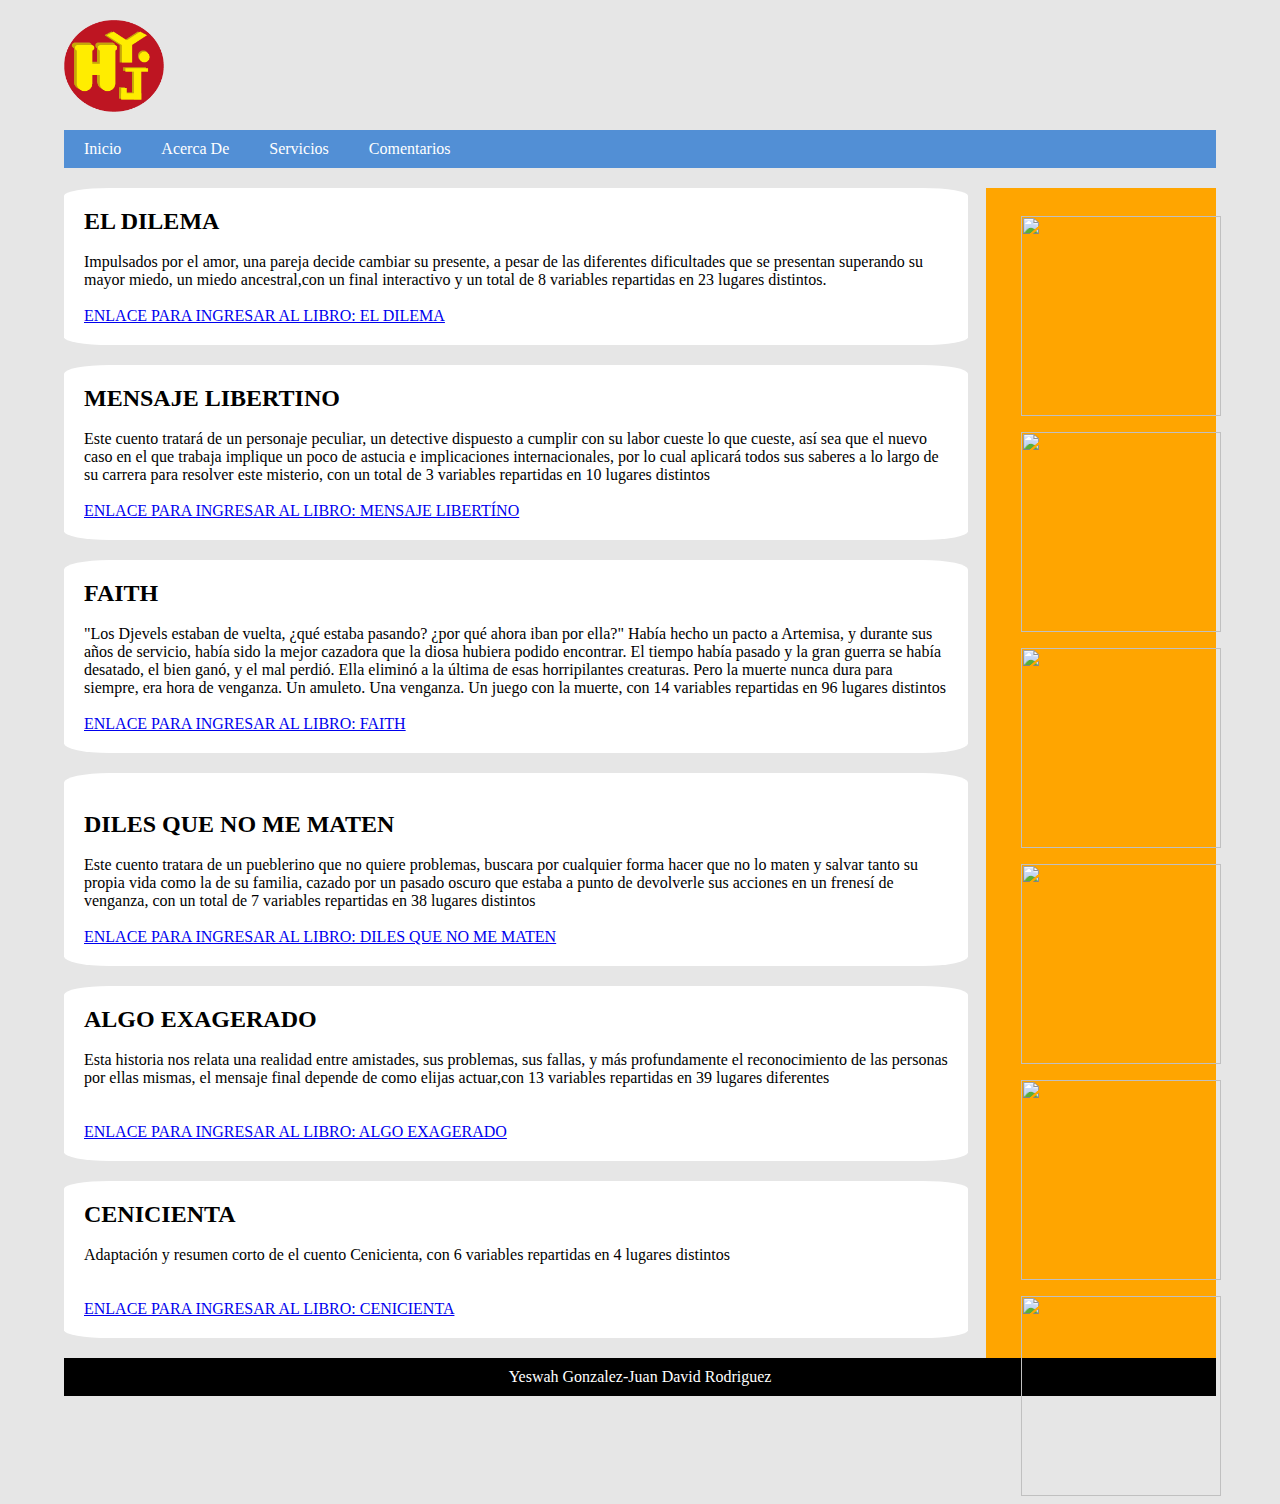
==== index.html @ 6895ef9b "Add files via upload" ====
<html lang="es">

<head>
    <meta charset="UTF-8">
    <meta http-equiv="X-UA-Compatible" content="IE=edge">
    <meta name="viewport" content="width=device-width, initial-scale=1.0">
    <title>Tecnologia</title>
    <link rel="shortcut icon" href="images/log.ico" type="image/x-icon">
    <link rel="stylesheet" href="images/estilos.css">
    <style>
        * {
            margin: 0;
            padding: 0;
        }

        body {
            background: #e6e6e6;
        }

        header,
        .main,
        footer {
            width: 90%;
            margin: 20px auto;
            max-width: 10000px;
            max-height: 10000px;
        }

        header nav {
            background: #528fd5;
            overflow: hidden;
        }

        header nav ul {
            list-style: none;
        }

        header nav ul li {
            float: left;
        }

        header nav ul li a {
            padding: 10px 20px;
            display: block;
            color: white;
            text-decoration: none;
        }

        header nav ul li a:hover {
            background: #75acec;
        }


        .main .articles {
            width: 78.5%;
            margin-right: 1.5%;
            float: left;
        }

        .main .articles article {
            padding: 20px;
            background: white;
            margin-bottom: 20px;
            border-radius: 5%;
        }


        aside {
            width: 20%;
            height: 1170.5px;
            background: orange;
            float: left;
            padding: 20px;
            box-sizing: border-box;

        }

        footer {
            background-color: black;
            color: white;
            clear: both;
            padding: 10px 0px;
            text-align: center;
        }

        aside div img {

            width: 200px;
            margin: 8px 15px;
        }
    </style>
</head>

<body>

    <header>
        <div>
            <img src="images/log.png" width="100" alt="">
        </div>
        <br>
        <nav>
            <ul>
                <li><a href="index.html">Inicio</a></li>
                <li><a href="#">Acerca De</a></li>
                <li><a href="#">Servicios</a></li>
                <li><a href="coments.html">Comentarios</a></li>
            </ul>
        </nav>
    </header>

    <section class="main">
        <section class="articles">
            <article>
                <h2>EL DILEMA</h2>
                <p><br>Impulsados por el amor, una pareja decide cambiar su presente, a pesar de las diferentes
                    dificultades que se presentan superando su mayor miedo, un miedo ancestral,con un final interactivo
                    y un total de 8 variables repartidas en 23 lugares distintos.<br><br></p>
                <a href="CUENTOS/EL DILEMA.html">ENLACE PARA INGRESAR AL LIBRO: EL DILEMA</a>
            </article>
            <article>
                <h2>MENSAJE LIBERTINO</h2>
                <br>
                <p>Este cuento tratará de un personaje peculiar, un detective dispuesto a cumplir con su labor cueste lo
                    que cueste, así sea que el nuevo caso en el que trabaja implique un poco de astucia e implicaciones
                    internacionales, por lo cual aplicará todos sus saberes a lo largo de su carrera para resolver este
                    misterio, con un total de 3 variables repartidas en 10 lugares distintos<br><br></p>
                <a href="CUENTOS/MENSAJE LIBERTINO.html">ENLACE PARA INGRESAR AL LIBRO: MENSAJE LIBERTÍNO</a>
            </article>
            <article>
                <h2>FAITH</h2>
                <br>
                <p>"Los Djevels estaban de vuelta, ¿qué estaba pasando? ¿por qué ahora iban por ella?" Había hecho un
                    pacto a Artemisa, y durante sus años de servicio, había sido la mejor cazadora que la diosa hubiera
                    podido encontrar. El tiempo había pasado y la gran guerra se había desatado, el bien ganó, y el mal
                    perdió. Ella eliminó a la última de esas horripilantes creaturas. Pero la muerte nunca dura para
                    siempre, era hora de venganza. Un amuleto. Una venganza. Un juego con la muerte, con 14 variables
                    repartidas en 96 lugares distintos</p>
                <BR><a href="CUENTOS/FAITH.html">ENLACE PARA INGRESAR AL LIBRO: FAITH</a>

            </article>
            <article>
                <br>
                <h2>DILES QUE NO ME MATEN</h2>
                <br>
                <p>Este cuento tratara de un pueblerino que no quiere problemas, buscara por cualquier forma hacer que
                    no lo maten y salvar tanto su propia vida como la de su familia, cazado por un pasado oscuro que
                    estaba a punto de devolverle sus acciones en un frenesí de venganza, con un total de 7 variables
                    repartidas en 38 lugares distintos</p>
                <BR><a href="CUENTOS/DILES QUE NO ME MATEN.html">ENLACE PARA INGRESAR AL LIBRO: DILES QUE NO ME
                    MATEN</a>
            </article>
            <article>
                <h2>ALGO EXAGERADO</h2>
                <br>
                <p>Esta historia nos relata una realidad entre amistades, sus problemas, sus fallas, y más profundamente
                    el reconocimiento de las personas por ellas mismas, el mensaje final depende de como elijas
                    actuar,con 13 variables repartidas en 39 lugares diferentes</p>
                <BR><BR><a href="CUENTOS/ALGO EXAGERADO.html">ENLACE PARA INGRESAR AL LIBRO: ALGO EXAGERADO</a>

            </article>
            <article>
                <h2>CENICIENTA</h2>
                <br>
                <p>Adaptación y resumen corto de el cuento Cenicienta, con 6 variables repartidas en 4 lugares distintos
                </p>
                <BR><BR><a href="CUENTOS/CENICIENTA.html">ENLACE PARA INGRESAR AL LIBRO: CENICIENTA</a>
            </article>
        </section>

        <aside>
            <div>
                <img src="https://i2.wp.com/elsignificadodelossuenos.net/wp-content/uploads/2018/03/significado-de-so%C3%B1ar-con-saltar.jpg?fit=960%2C720&ssl=1 "
                    alt="">
            </div>
            <div>
                <img src="https://cink.es/blog/wp-content/uploads/2020/10/detective-privado-app-900x500.jpg" alt="">
            </div>
            <div>
                <img src="https://static.wikia.nocookie.net/labibliotecadelviejomundo/images/0/0a/Imagen_bestia_espinosa.jpg/revision/latest?cb=20121027065038&path-prefix=es"
                    alt="">
            </div>
            <div>
                <img src="https://emakbakea.files.wordpress.com/2018/11/sergio-michilini-diles_que_no_me_maten.jpg?w=480&h=392"
                    alt="">
            </div>
            <div>
                <img src="https://previews.123rf.com/images/emojiimage/emojiimage1711/emojiimage171100202/89667805-ilustraci%C3%B3n-de-vector-plano-de-dos-hombres-j%C3%B3venes-que-luchan-con-los-pu%C3%B1os-aislados-sobre-fondo-blanco.jpg"
                    alt="">
            </div>
            <div>
                <img src="https://i.pinimg.com/736x/5b/27/de/5b27de972f82f6fa4b2a34e32fa97238.jpg" alt="">
            </div>
        </aside>

    </section>

    <footer>
        <p>Yeswah Gonzalez-Juan David Rodriguez</p>
    </footer>

</body>

</html>
---- images/estilos.css ----
*{
    margin: 0;
    padding: 0;
}

body{
    background: #e6e6e6;
}

header,.main,footer{
    width: 90%;
    margin: 20px auto;
    max-width: 10000px;
    max-height: 10000px;
}
header nav{
    background: #528fd5;
    overflow: hidden;
}

header nav ul{
    list-style: none;
}
header nav ul li{
    float:left;
}

header nav ul li a{
    padding: 10px 20px;
    display: block;
    color: white;
    text-decoration: none;
}

header nav ul li a:hover{
    background: #75acec;
}


.main .articles{
    width: 78.5%;
    margin-right: 1.5%;
    float: left;
}
.main .articles article{
    padding: 20px;
    background: white;
    margin-bottom: 20px;
    border-radius: 5%;
}


aside{
    width: 20%;
    height: 1170.5px;
    background: orange;
    float: left;
    padding: 20px;
    box-sizing: border-box;

}

footer{
    background-color: black;
    color: white;
    clear:both;
    padding: 10px 0px;
    text-align: center;
}

aside div img{

    width: 200px;
    margin: 8px 15px;
}
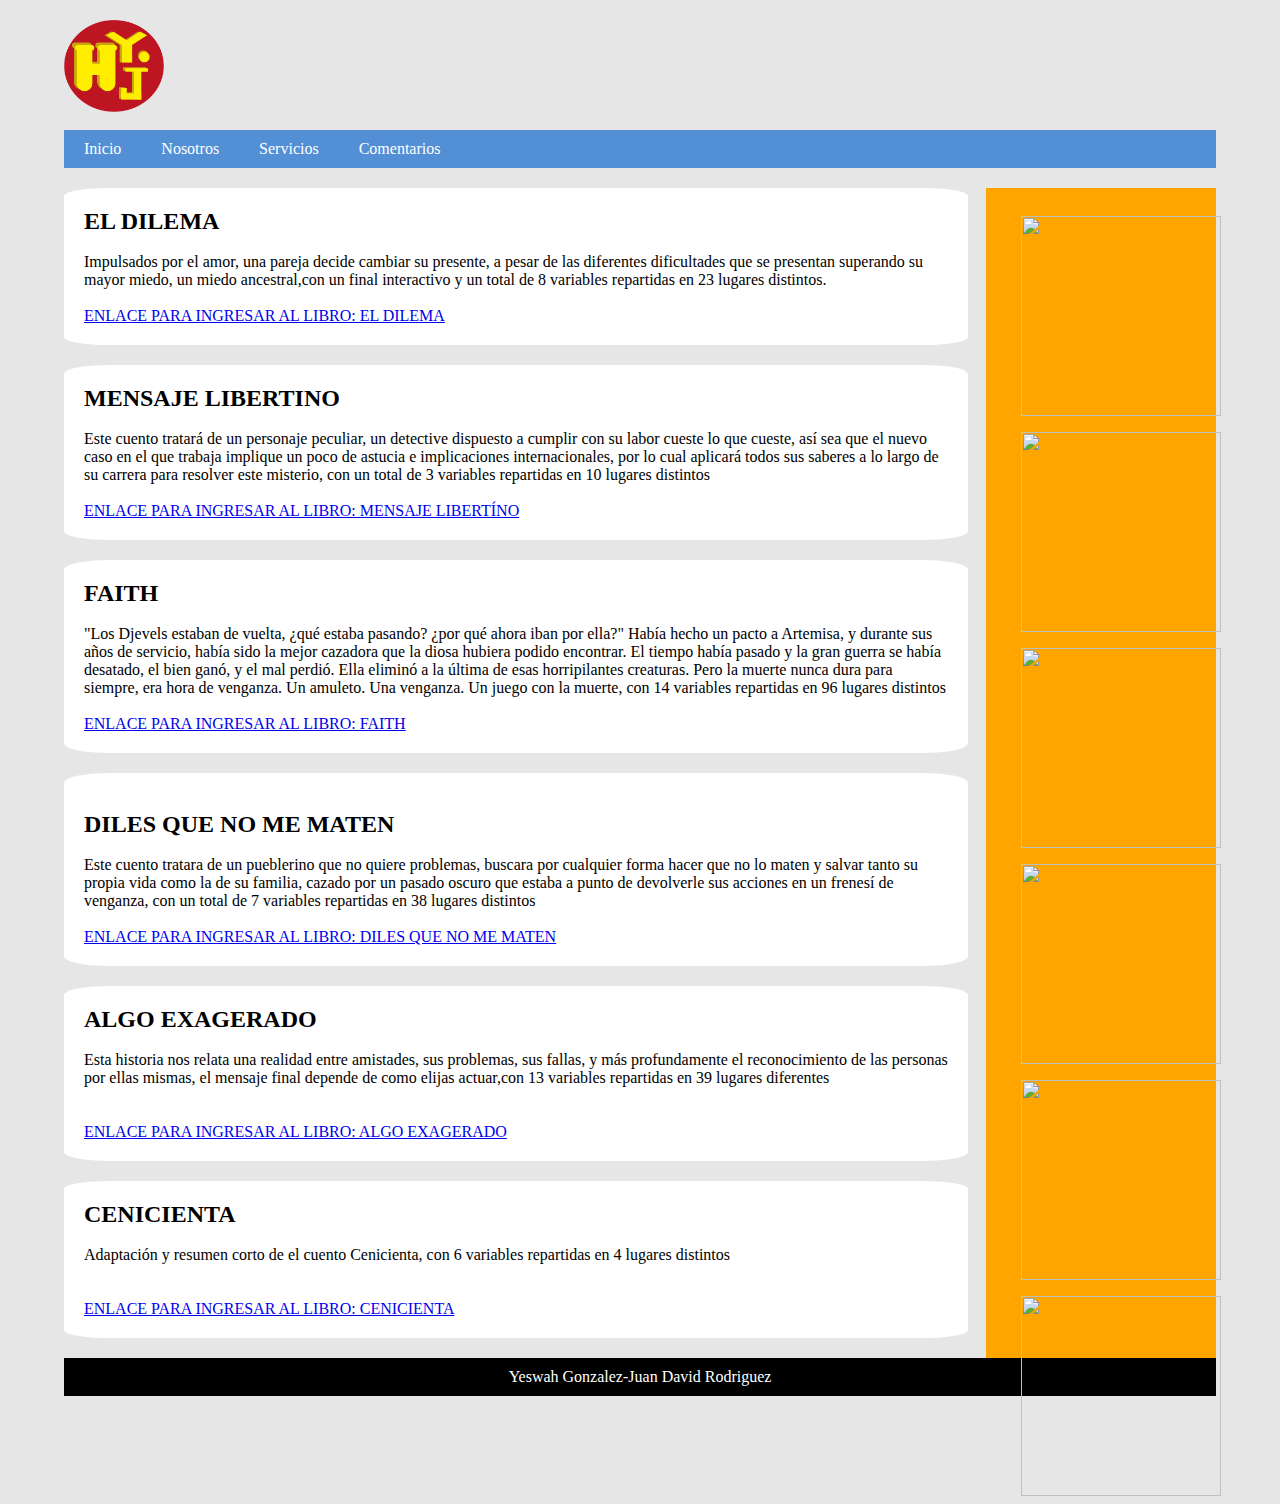
==== commit b66f1f5c: "Update index.html" ====
--- a/index.html
+++ b/index.html
@@ -101,7 +101,7 @@
         <nav>
             <ul>
                 <li><a href="index.html">Inicio</a></li>
-                <li><a href="#">Acerca De</a></li>
+                <li><a href="cidad.html">Nosotros</a></li>
                 <li><a href="#">Servicios</a></li>
                 <li><a href="coments.html">Comentarios</a></li>
             </ul>
@@ -200,4 +200,4 @@
 
 </body>
 
-</html>+</html>
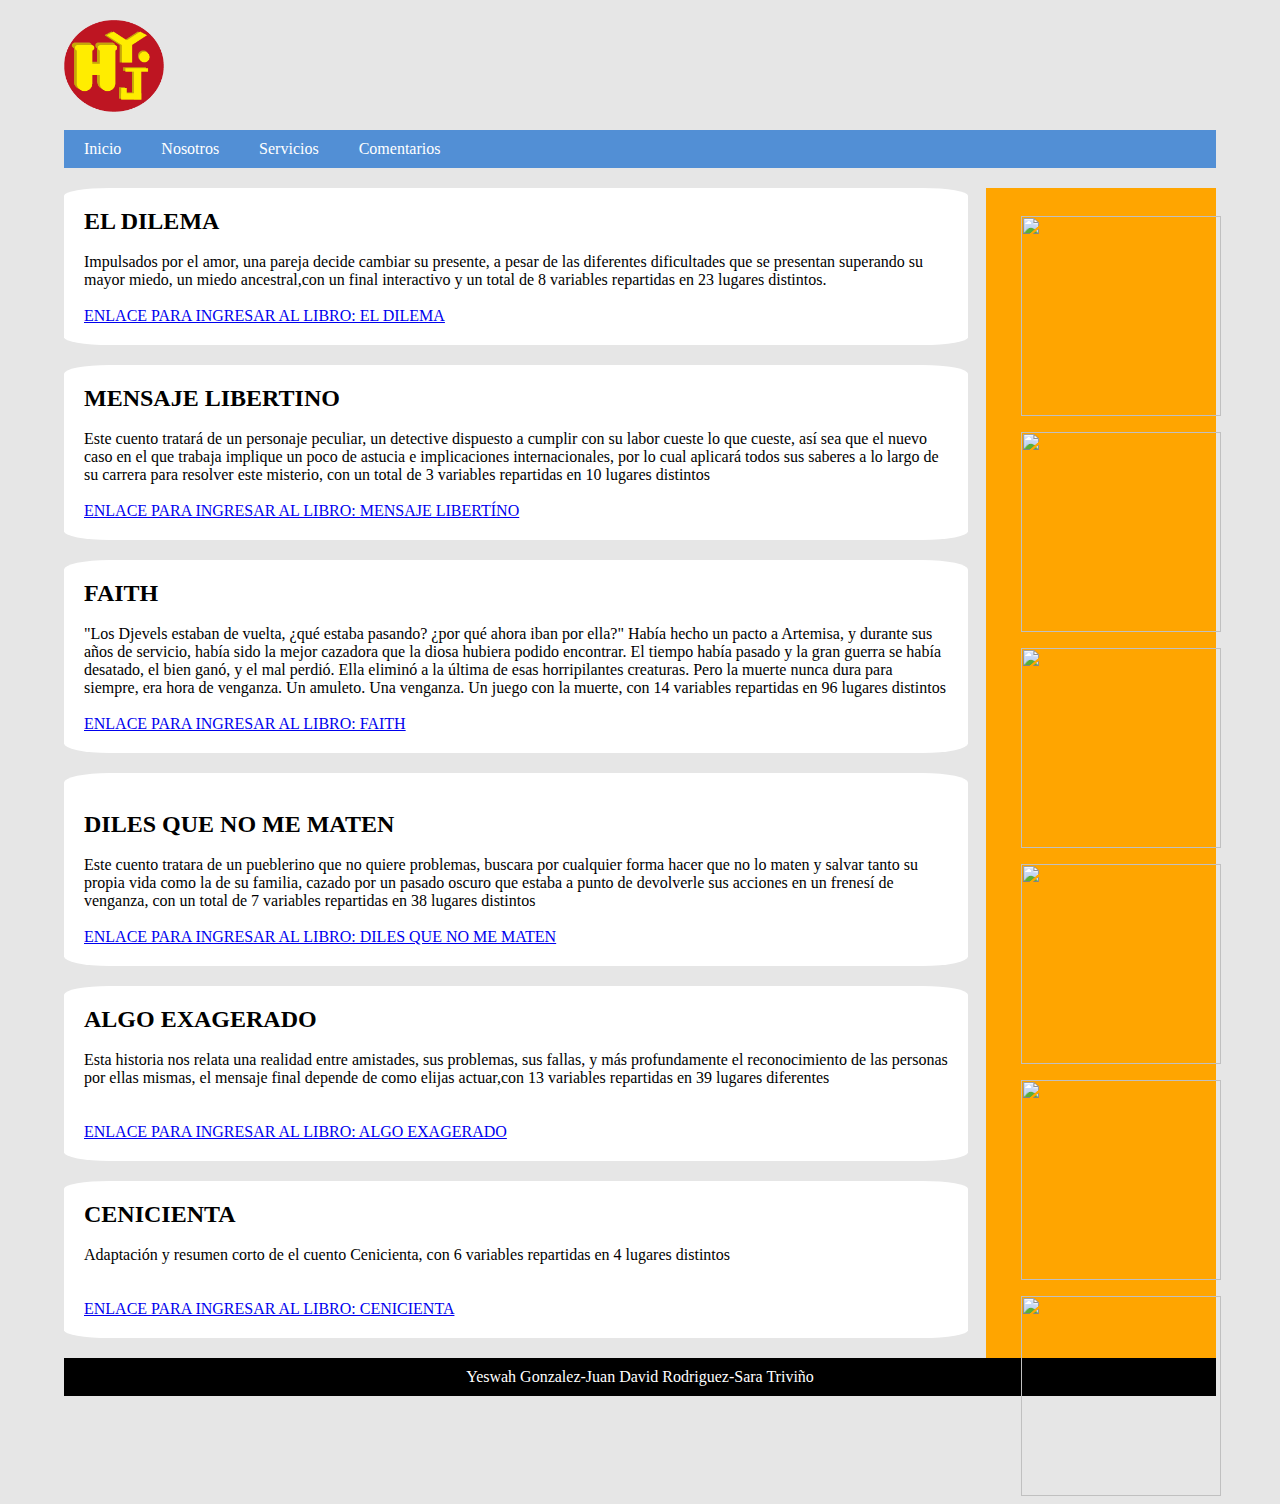
==== commit dcaa8c57: "Update index.html" ====
--- a/index.html
+++ b/index.html
@@ -101,7 +101,7 @@
         <nav>
             <ul>
                 <li><a href="index.html">Inicio</a></li>
-                <li><a href="cidad.html">Nosotros</a></li>
+                <li><a href="juan.html">Nosotros</a></li>
                 <li><a href="#">Servicios</a></li>
                 <li><a href="coments.html">Comentarios</a></li>
             </ul>
@@ -195,7 +195,7 @@
     </section>
 
     <footer>
-        <p>Yeswah Gonzalez-Juan David Rodriguez</p>
+        <p>Yeswah Gonzalez-Juan David Rodriguez-Sara Triviño</p>
     </footer>
 
 </body>
